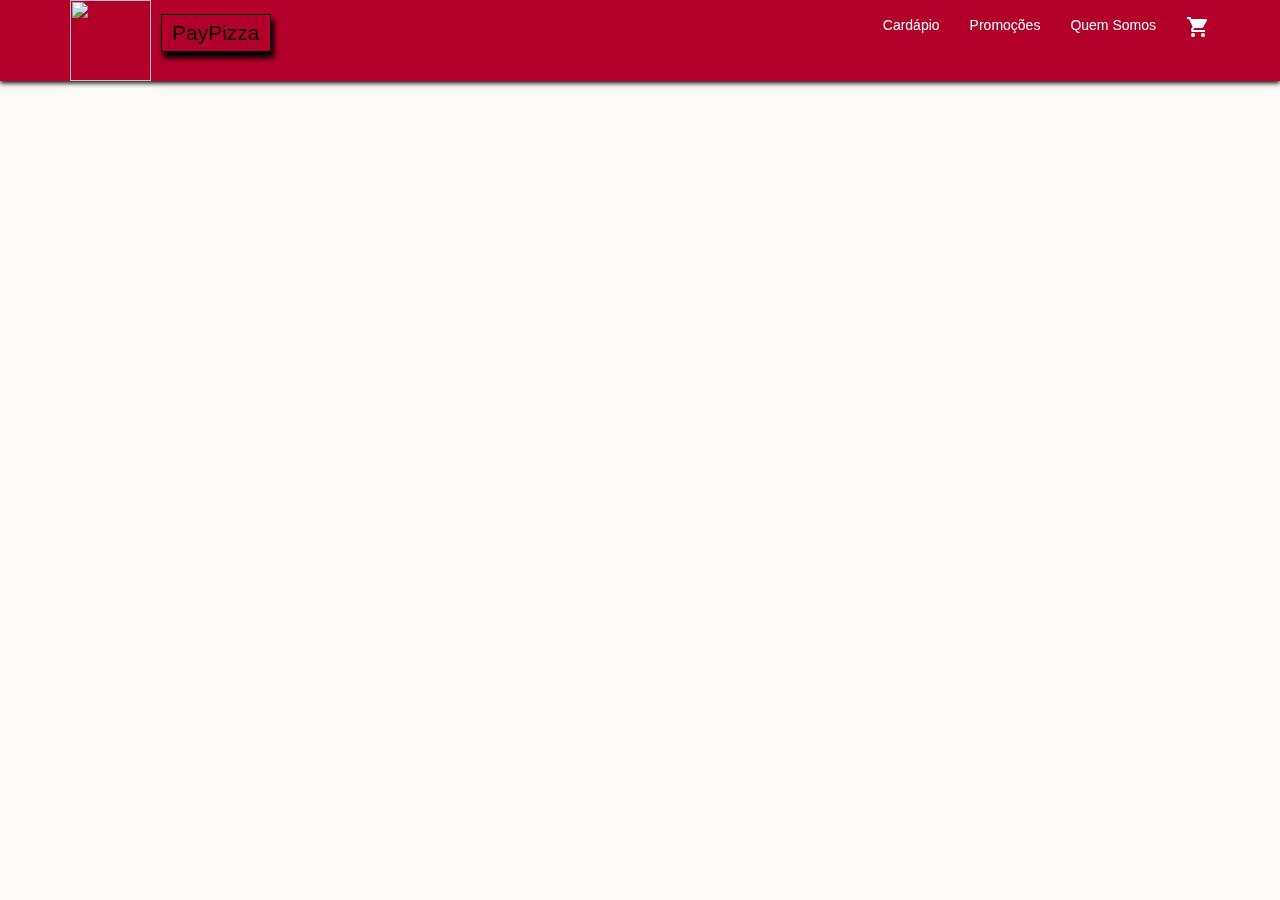
==== cardapio.html @ e71b94b7 "Create cardapio.html" ====
<html>
<head>
    <meta charset="utf-8">
    <meta http-equiv=”content-type” content="text/html;" />
    <meta http-equiv="X-UA-Compatible" content="IE=edge,chrome=1">

    <title>Cardápio</title>
    <meta name="description" content="">
    <meta name="viewport" content="width=device-width, initial-scale=1">


    <link rel="stylesheet" href="https://maxcdn.bootstrapcdn.com/bootstrap/3.3.7/css/bootstrap.min.css" />


	<link rel="stylesheet" href="https://fonts.googleapis.com/icon?family=Material+Icons">

	<link rel="stylesheet" type="text/css" href="estilo.css">
	<link rel="icon"  href="https://travelpedia.com.br/wp-content/uploads/2017/11/food-icon2.png">
	<link rel="stylesheet" type="text/css" href="estilo.css">



    <script src="https://code.jquery.com/jquery-3.2.1.slim.min.js" integrity="sha384-KJ3o2DKtIkvYIK3UENzmM7KCkRr/rE9/Qpg6aAZGJwFDMVNA/GpGFF93hXpG5KkN" crossorigin="anonymous"></script>

	<script src="https://cdnjs.cloudflare.com/ajax/libs/popper.js/1.11.0/umd/popper.min.js" integrity="sha384-b/U6ypiBEHpOf/4+1nzFpr53nxSS+GLCkfwBdFNTxtclqqenISfwAzpKaMNFNmj4" crossorigin="anonymous"></script>

	<script src="https://maxcdn.bootstrapcdn.com/bootstrap/4.0.0-beta/js/bootstrap.min.js" integrity="sha384-h0AbiXch4ZDo7tp9hKZ4TsHbi047NrKGLO3SEJAg45jXxnGIfYzk4Si90RDIqNm1" crossorigin="anonymous"></script>


</head>
	<body>
		<body>

			<div class="corpo">

				<nav class="navbar navbar-inverse navbar-fixed-top" style="background-color: #B2002A; border-bottom: 0px;" >
					<div class="container">


						<div class="navbar-header">


						<a href="index.html">	 <img id="img_pizza_logo" src="https://cdn4.iconfinder.com/data/icons/food-and-drink-1-2/64/pizza-food-italian-meal-512.png"></a>
							 <a href="index.html">	<p id="nome_logo">PayPizza</p></a>


							<button type="button" class="navbar-toggle" data-toggle="collapse" data-target="#links-menu" style="background-color: white;">
								<i class="material-icons">menu</i>

							</button>
						</div>


						<nav id="links-menu" class="collapse navbar-collapse">
							<ul class="nav navbar-nav navbar-right">


										<li><a href="cardapio.html"> <p class="menu_cabeça"> Cardápio </p></a></li>
								<li><a href="#"> <p  class="menu_cabeça">Promoções</p></a></li>
								<li><a href="#"> <p class="menu_cabeça">Quem Somos</p></a></li>


								<li><a href="#" class="menu_cabeça"><i class="material-icons" style="color: white;">shopping_cart</i></a></li>

							</ul>
						</nav>
					</div>
				</nav>
        <div class="cardapio-corpo">

        </div>

      </div>

</body>
</html>
---- estilo.css ----
body{
	margin: 0;
	background-color: #FFFAFA;
}
.corpo{
	margin: 0 auto;
	width: 75%;

}
header{
	width: 100%;
	height: 1200px;
	min-height: 300px;
	/*background-color: blue;*/
}
.menu_cabeça{
	color: white;
	transition: transform 0.3s linear 0.1s;

}
.menu_cabeça:hover{
	transform: scale(1.3);
	transition: 0.6s;


}
#img_pizza_logo{
	height: 9vh;
	float: left;
	min-width: 10%;
	min-height: 6vh;

}
#nome_logo{

	float: left;
	margin-top: 1.5vh;
	color: black;
	margin-left: 10px;
	font-size: 150%;
	padding: 3px;
	padding-left: 10px;
	padding-right:  10px;
	border: solid black 0.5px;

	box-shadow: 3px 6px 5px black ;


}

.imagem-pizza{
	margin-top: 15vh;
	width: 70%;
	min-height: 30%;
	border-radius: 5%;
	min-width: 90%;



}
header #pizza-pequena{
	width: 30%;
	margin-top: 1vh;



}
li{
	font-size: 14px;
}
.imagens-siameses{
	margin-top: 1vh;
	width: 44.9%;
	border-radius: 5%;
	padding:5px;
	height: 50vh;
  	min-height: 30%;

}
div .navbar{
    box-shadow: 0px 2px 5px rgb(0,0,0);
}
@media screen and (max-width: 800px) {

  	.imagens-siameses{
    	margin-top: 1vh;
    	width: 44.9%;
    	border-radius: 15%;
    	padding:3px;
    	height: 15vh;
}
.corpo{
  width: 100%;
  /* Talvez eu deixe grande */
}
.imagens-siameses{
  height: 20vh;
}
div .navbar{
    box-shadow: 0px 1.5px 5px rgb(0,0,0);
}

	}
---- estilo.css ----
body{
	margin: 0;
	background-color: #FFFAFA;
}
.corpo{
	margin: 0 auto;
	width: 75%;

}
header{
	width: 100%;
	height: 1200px;
	min-height: 300px;
	/*background-color: blue;*/
}
.menu_cabeça{
	color: white;
	transition: transform 0.3s linear 0.1s;

}
.menu_cabeça:hover{
	transform: scale(1.3);
	transition: 0.6s;


}
#img_pizza_logo{
	height: 9vh;
	float: left;
	min-width: 10%;
	min-height: 6vh;

}
#nome_logo{

	float: left;
	margin-top: 1.5vh;
	color: black;
	margin-left: 10px;
	font-size: 150%;
	padding: 3px;
	padding-left: 10px;
	padding-right:  10px;
	border: solid black 0.5px;

	box-shadow: 3px 6px 5px black ;


}

.imagem-pizza{
	margin-top: 15vh;
	width: 70%;
	min-height: 30%;
	border-radius: 5%;
	min-width: 90%;



}
header #pizza-pequena{
	width: 30%;
	margin-top: 1vh;



}
li{
	font-size: 14px;
}
.imagens-siameses{
	margin-top: 1vh;
	width: 44.9%;
	border-radius: 5%;
	padding:5px;
	height: 50vh;
  	min-height: 30%;

}
div .navbar{
    box-shadow: 0px 2px 5px rgb(0,0,0);
}
@media screen and (max-width: 800px) {

  	.imagens-siameses{
    	margin-top: 1vh;
    	width: 44.9%;
    	border-radius: 15%;
    	padding:3px;
    	height: 15vh;
}
.corpo{
  width: 100%;
  /* Talvez eu deixe grande */
}
.imagens-siameses{
  height: 20vh;
}
div .navbar{
    box-shadow: 0px 1.5px 5px rgb(0,0,0);
}

	}
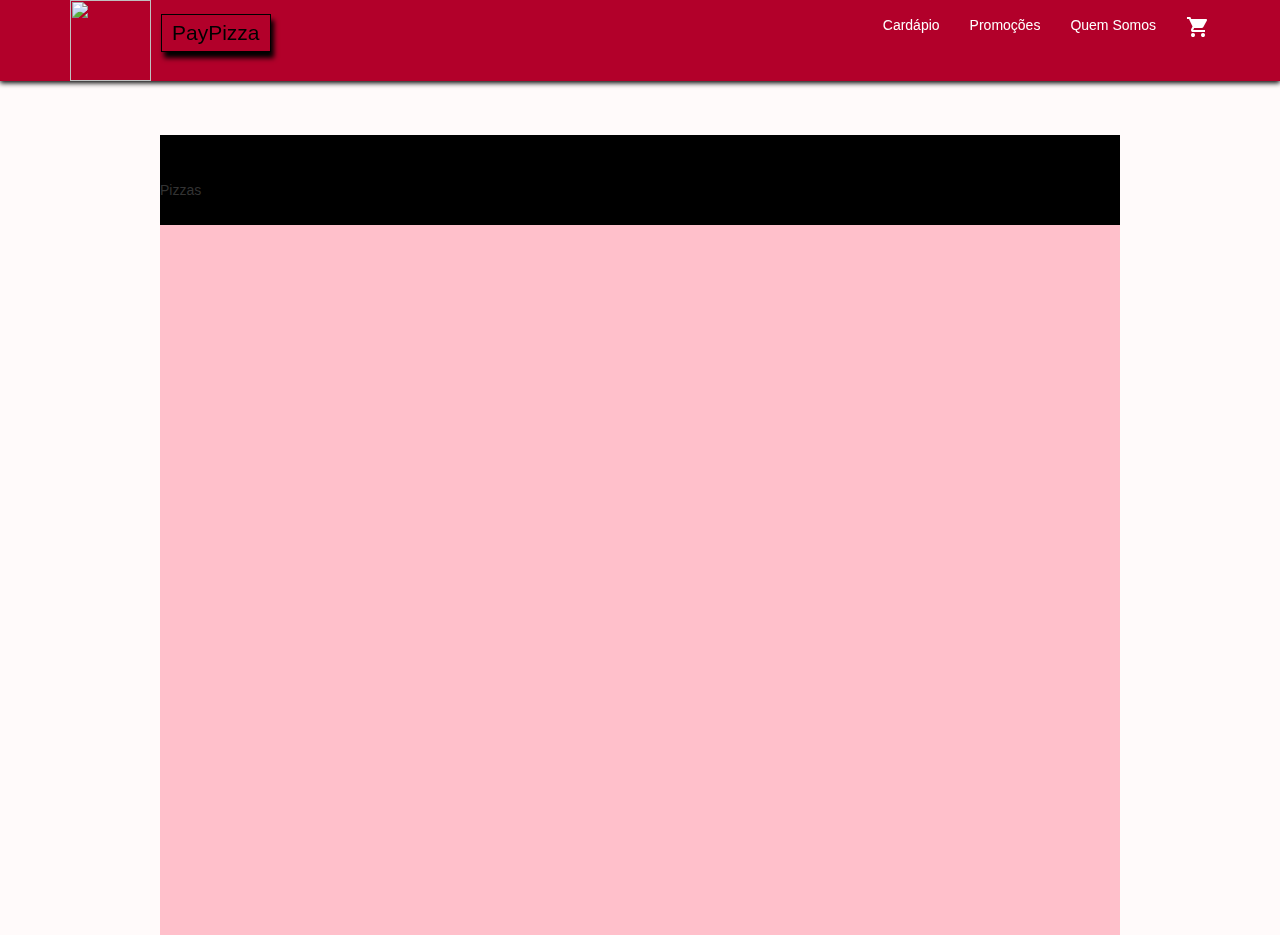
==== commit 9d5b97c7: "Update cardapio.html" ====
--- a/cardapio.html
+++ b/cardapio.html
@@ -67,10 +67,13 @@
 					</div>
 				</nav>
         <div class="cardapio-corpo">
+          <div class="pizza-cardapio">
+
+          </div>
+              <div class="pizza-cardapio">
+                  <p>Pizzas</p>
+              </div>
 
         </div>
 
       </div>
-
-</body>
-</html>
--- a/estilo.css
+++ b/estilo.css
@@ -80,6 +80,26 @@
 div .navbar{
     box-shadow: 0px 2px 5px rgb(0,0,0);
 }
+.promocoes{
+	width: 89%;
+	height: 150px;
+	background-color: black;
+	margin-left: 8vh;
+	border-radius: 3%;
+}
+.cardapio-corpo{
+	margin-top: 15vh;
+	width: 100%;
+	height: 800px;
+	background-color: pink;
+
+}
+.pizza-cardapio{
+
+	width: 100%;
+	height: 5vh;
+	background-color: black;
+}
 @media screen and (max-width: 800px) {
 
   	.imagens-siameses{
@@ -88,6 +108,7 @@
     	border-radius: 15%;
     	padding:3px;
     	height: 15vh;
+
 }
 .corpo{
   width: 100%;
@@ -99,7 +120,13 @@
 div .navbar{
     box-shadow: 0px 1.5px 5px rgb(0,0,0);
 }
+.promocoes{
+	width: 89%;
+	height: 100px;
+	background-color: black;
+	margin-left:3vh;
+	border-radius: 3%;
+	display: none;
+}
 
 	}
-
-
--- a/estilo.css
+++ b/estilo.css
@@ -80,6 +80,26 @@
 div .navbar{
     box-shadow: 0px 2px 5px rgb(0,0,0);
 }
+.promocoes{
+	width: 89%;
+	height: 150px;
+	background-color: black;
+	margin-left: 8vh;
+	border-radius: 3%;
+}
+.cardapio-corpo{
+	margin-top: 15vh;
+	width: 100%;
+	height: 800px;
+	background-color: pink;
+
+}
+.pizza-cardapio{
+
+	width: 100%;
+	height: 5vh;
+	background-color: black;
+}
 @media screen and (max-width: 800px) {
 
   	.imagens-siameses{
@@ -88,6 +108,7 @@
     	border-radius: 15%;
     	padding:3px;
     	height: 15vh;
+
 }
 .corpo{
   width: 100%;
@@ -99,7 +120,13 @@
 div .navbar{
     box-shadow: 0px 1.5px 5px rgb(0,0,0);
 }
+.promocoes{
+	width: 89%;
+	height: 100px;
+	background-color: black;
+	margin-left:3vh;
+	border-radius: 3%;
+	display: none;
+}
 
 	}
-
-
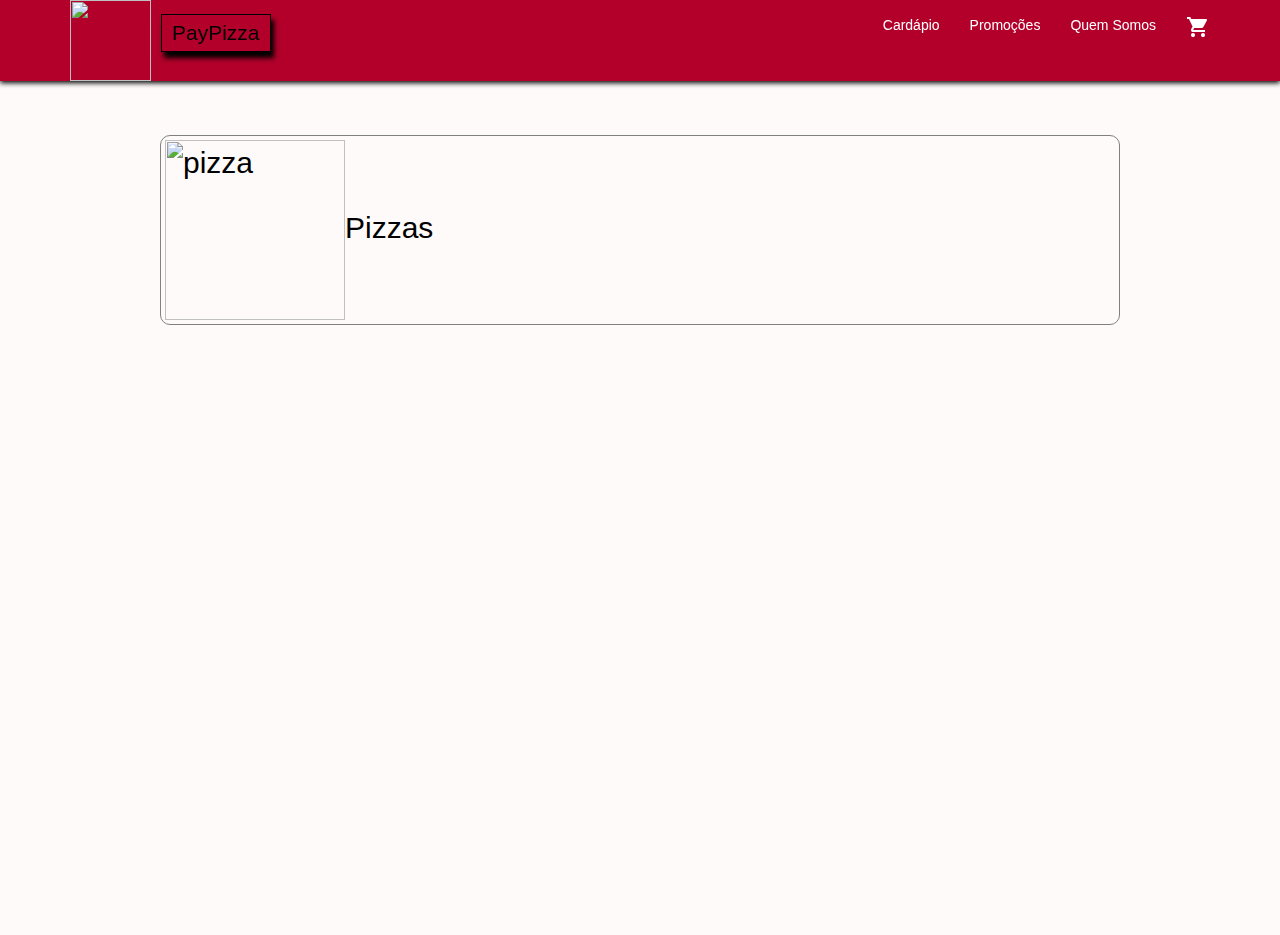
==== commit 5842fb05: "Update cardapio.html" ====
--- a/cardapio.html
+++ b/cardapio.html
@@ -67,13 +67,17 @@
 					</div>
 				</nav>
         <div class="cardapio-corpo">
-          <div class="pizza-cardapio">
 
-          </div>
-              <div class="pizza-cardapio">
-                  <p>Pizzas</p>
-              </div>
+            <div class="pizza-cardapio">
+                <p>  <img id="pizza-icon-cardapio" src="http://www.pizzarianovabelem.com.br/images/home-dest-pizza.png" alt="pizza">Pizzas</p>
+
+            </div>
+
+
 
         </div>
 
       </div>
+
+</body>
+</html>
--- a/estilo.css
+++ b/estilo.css
@@ -91,14 +91,33 @@
 	margin-top: 15vh;
 	width: 100%;
 	height: 800px;
-	background-color: pink;
+	/* background-color: pink; */
 
 }
 .pizza-cardapio{
 
 	width: 100%;
-	height: 5vh;
-	background-color: black;
+	height: 8vh;
+
+}
+.pizza-cardapio p {
+	font-size: 30px;
+	color: white;
+	padding: 4px;
+	color: black;
+	border: 1px solid gray;
+	border-radius: 10px;
+
+
+}
+.pizza-cardapio p:hover {
+	color: white;
+	background-color: #B2002A;
+	transition: 0.4s;
+	box-shadow: 3px 6px 5px gray ;
+}
+#pizza-icon-cardapio{
+	width: 20vh;
 }
 @media screen and (max-width: 800px) {
 
@@ -128,5 +147,9 @@
 	border-radius: 3%;
 	display: none;
 }
+#pizza-icon-cardapio{
+	width: 15vh;
+}
 
 	}
+
--- a/estilo.css
+++ b/estilo.css
@@ -91,14 +91,33 @@
 	margin-top: 15vh;
 	width: 100%;
 	height: 800px;
-	background-color: pink;
+	/* background-color: pink; */
 
 }
 .pizza-cardapio{
 
 	width: 100%;
-	height: 5vh;
-	background-color: black;
+	height: 8vh;
+
+}
+.pizza-cardapio p {
+	font-size: 30px;
+	color: white;
+	padding: 4px;
+	color: black;
+	border: 1px solid gray;
+	border-radius: 10px;
+
+
+}
+.pizza-cardapio p:hover {
+	color: white;
+	background-color: #B2002A;
+	transition: 0.4s;
+	box-shadow: 3px 6px 5px gray ;
+}
+#pizza-icon-cardapio{
+	width: 20vh;
 }
 @media screen and (max-width: 800px) {
 
@@ -128,5 +147,9 @@
 	border-radius: 3%;
 	display: none;
 }
+#pizza-icon-cardapio{
+	width: 15vh;
+}
 
 	}
+
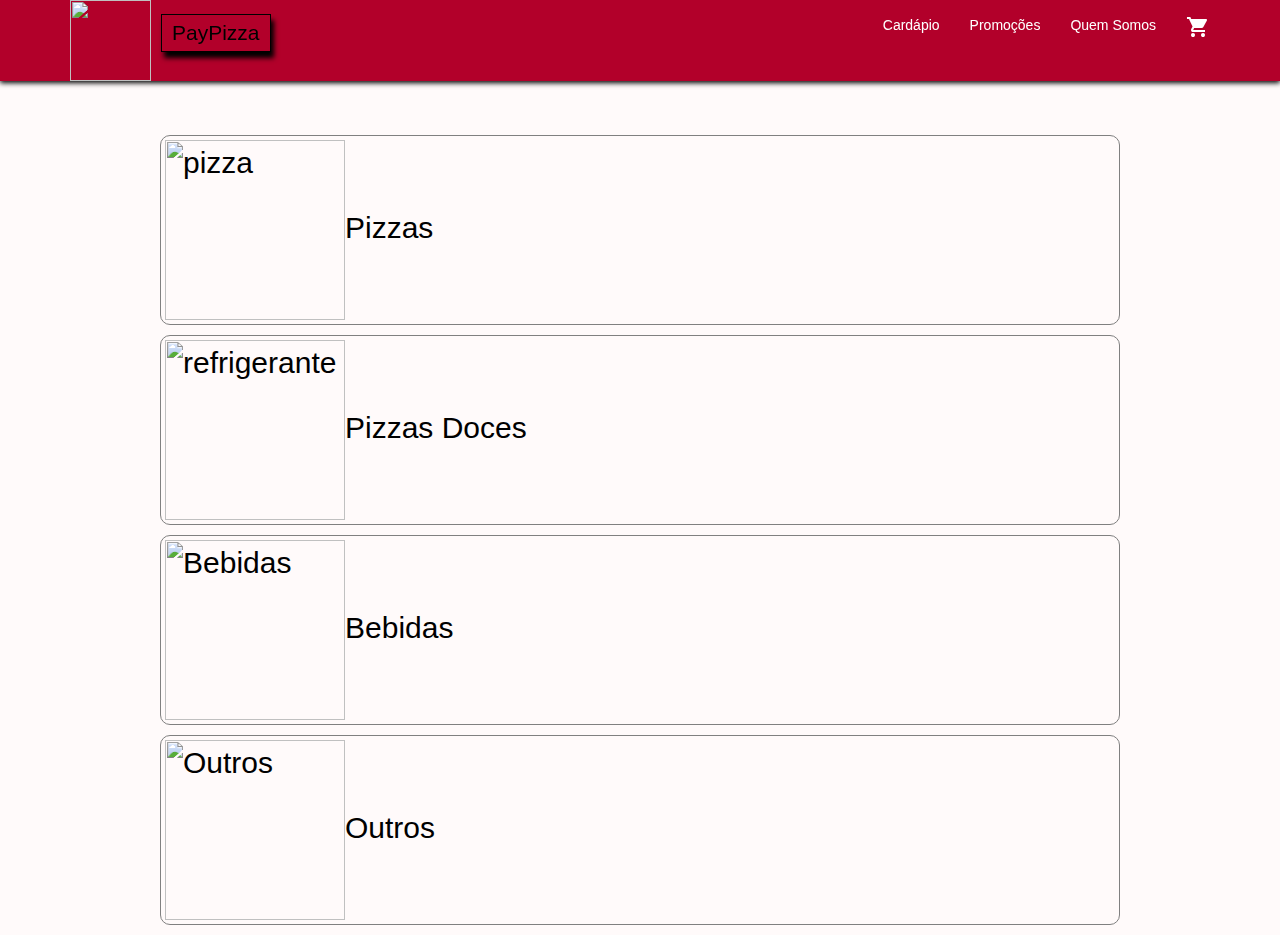
==== commit c2b3f548: "Update cardapio.html" ====
--- a/cardapio.html
+++ b/cardapio.html
@@ -70,6 +70,9 @@
 
             <div class="pizza-cardapio">
                 <p>  <img id="pizza-icon-cardapio" src="http://www.pizzarianovabelem.com.br/images/home-dest-pizza.png" alt="pizza">Pizzas</p>
+                <p>  <img id="pizza-icon-cardapio" src="https://culinaria.culturamix.com/blog/wp-content/gallery/pizza-2/Ap-Pizzas-Cardapio-2.png" alt="refrigerante">Pizzas Doces</p>
+                <p>  <img id="pizza-icon-cardapio" src="https://distribuidorahideal.com.br/527-large_default/refri-coca-cola-350ml-c-12.jpg" alt="Bebidas">Bebidas</p>
+                    <p>  <img id="pizza-icon-cardapio" src="http://www.saboresabor.com.br/wp-content/uploads/2017/11/prato_coxinha.png" alt="Outros">Outros</p>
 
             </div>
 
@@ -81,3 +84,4 @@
 
 </body>
 </html>
+
--- a/estilo.css
+++ b/estilo.css
@@ -85,7 +85,7 @@
 	height: 150px;
 	background-color: black;
 	margin-left: 8vh;
-	border-radius: 3%;
+	border-radius: 10px;
 }
 .cardapio-corpo{
 	margin-top: 15vh;
@@ -107,6 +107,7 @@
 	color: black;
 	border: 1px solid gray;
 	border-radius: 10px;
+	transition: transform 0.3s linear 0.1s;
 
 
 }
@@ -114,7 +115,10 @@
 	color: white;
 	background-color: #B2002A;
 	transition: 0.4s;
-	box-shadow: 3px 6px 5px gray ;
+	box-shadow: 3px 6px 5px gray;
+	transform: scale(1.01);
+
+
 }
 #pizza-icon-cardapio{
 	width: 20vh;
--- a/estilo.css
+++ b/estilo.css
@@ -85,7 +85,7 @@
 	height: 150px;
 	background-color: black;
 	margin-left: 8vh;
-	border-radius: 3%;
+	border-radius: 10px;
 }
 .cardapio-corpo{
 	margin-top: 15vh;
@@ -107,6 +107,7 @@
 	color: black;
 	border: 1px solid gray;
 	border-radius: 10px;
+	transition: transform 0.3s linear 0.1s;
 
 
 }
@@ -114,7 +115,10 @@
 	color: white;
 	background-color: #B2002A;
 	transition: 0.4s;
-	box-shadow: 3px 6px 5px gray ;
+	box-shadow: 3px 6px 5px gray;
+	transform: scale(1.01);
+
+
 }
 #pizza-icon-cardapio{
 	width: 20vh;
